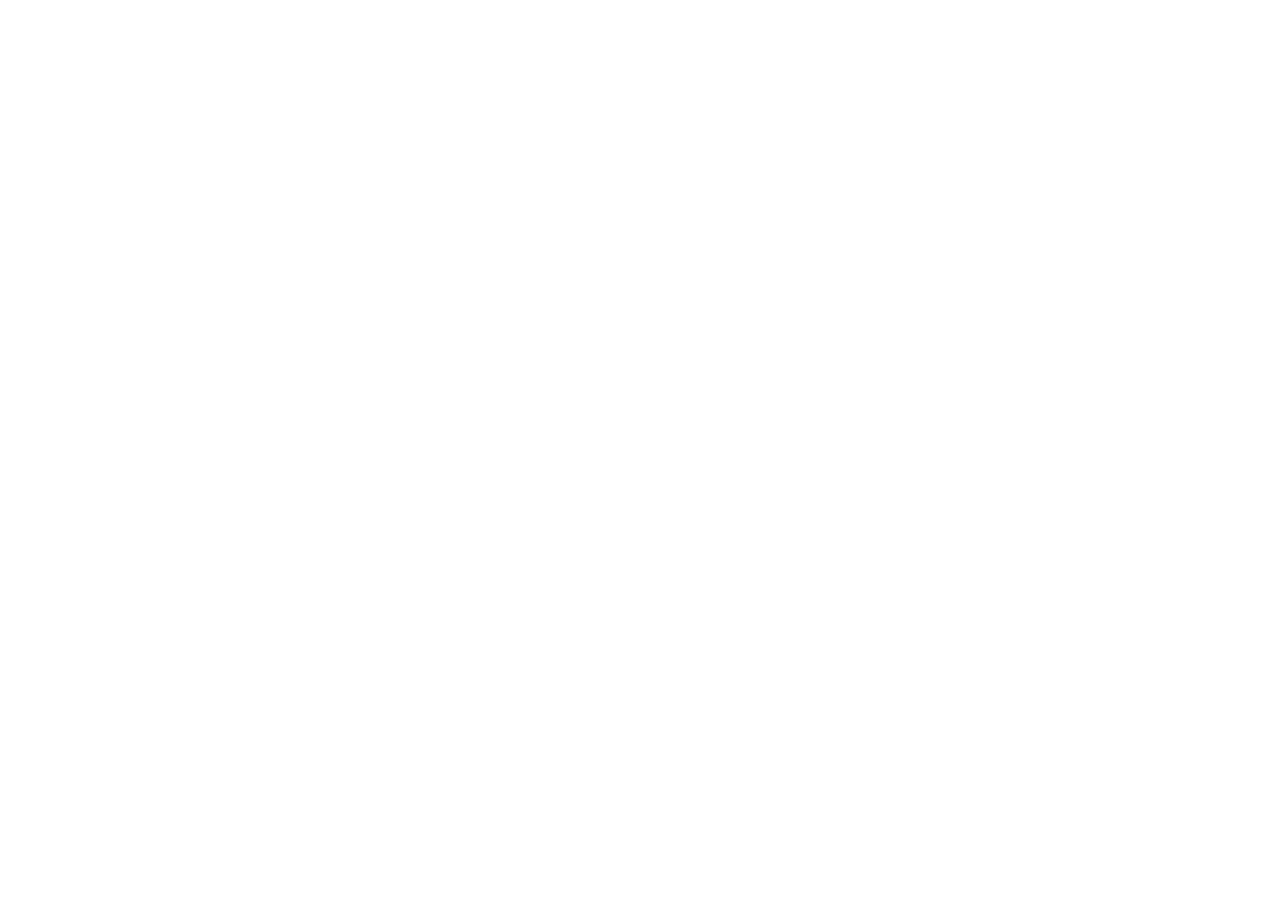
==== #1/index.html @ 60b27e2e "start" ====
<!DOCTYPE html>
<html lang="en">
<head>
    <meta charset="UTF-8">
    <meta name="viewport" content="width=device-width, initial-scale=1.0">
    <title>Document</title>
</head>
<body>
    
</body>
</html>
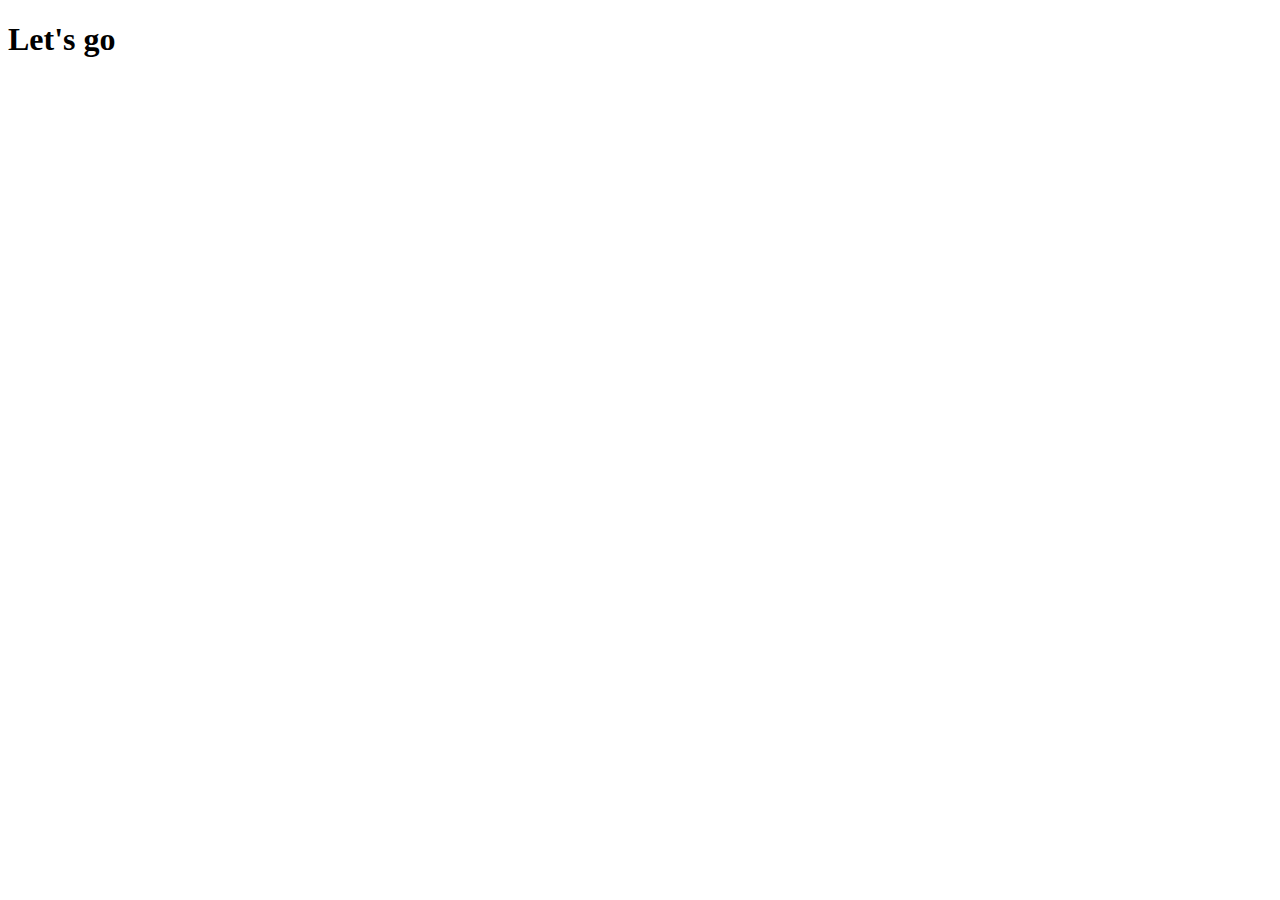
==== commit 673a51ec: "a" ====
--- a/#1/index.html
+++ b/#1/index.html
@@ -6,6 +6,8 @@
     <title>Document</title>
 </head>
 <body>
-    
+    <div>
+        <h1>Let's go</h1>
+    </div>
 </body>
 </html>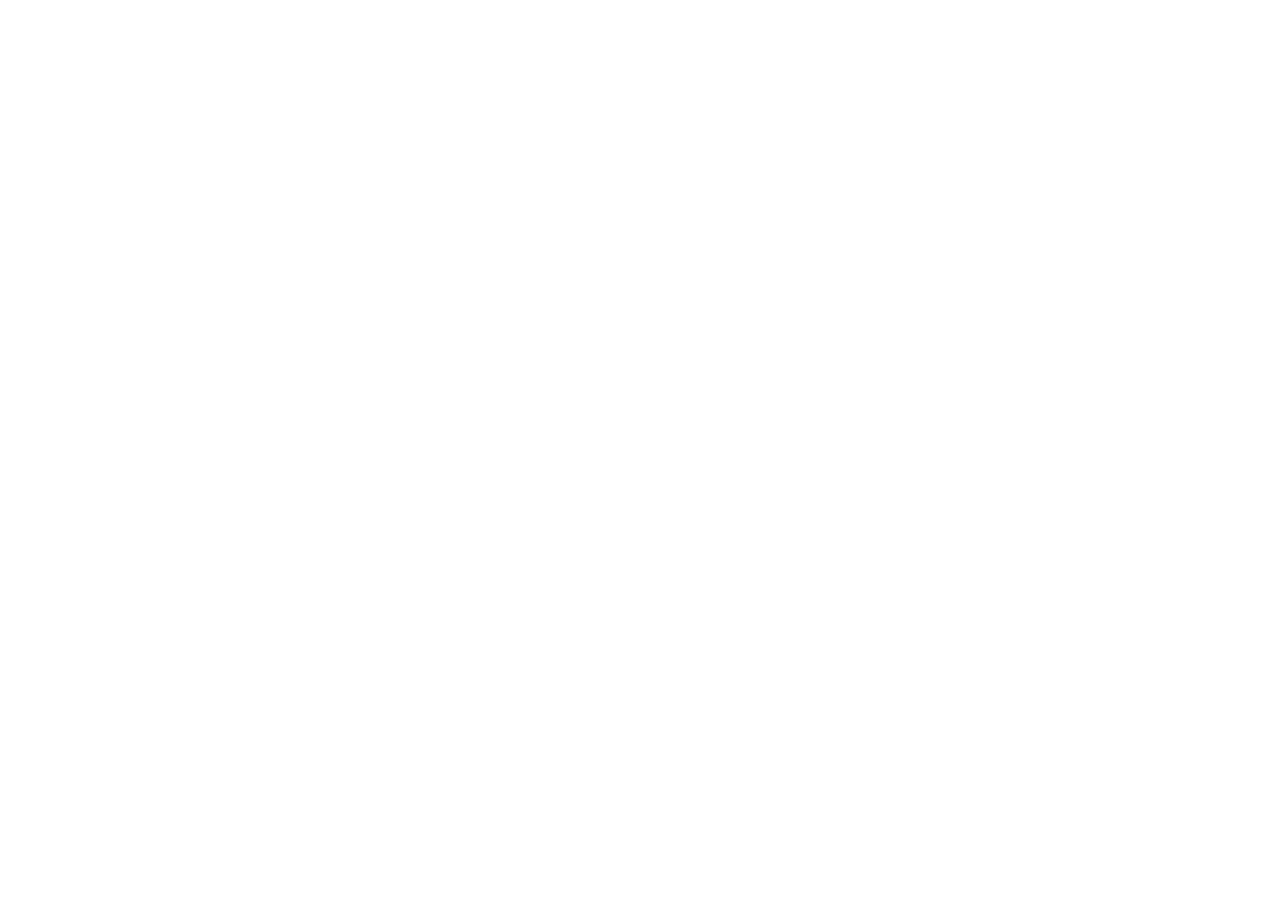
==== commit 9aa2a261: "assets" ====
--- a/#1/index.html
+++ b/#1/index.html
@@ -7,7 +7,7 @@
 </head>
 <body>
     <div>
-        <h1>Let's go</h1>
+    
     </div>
 </body>
 </html>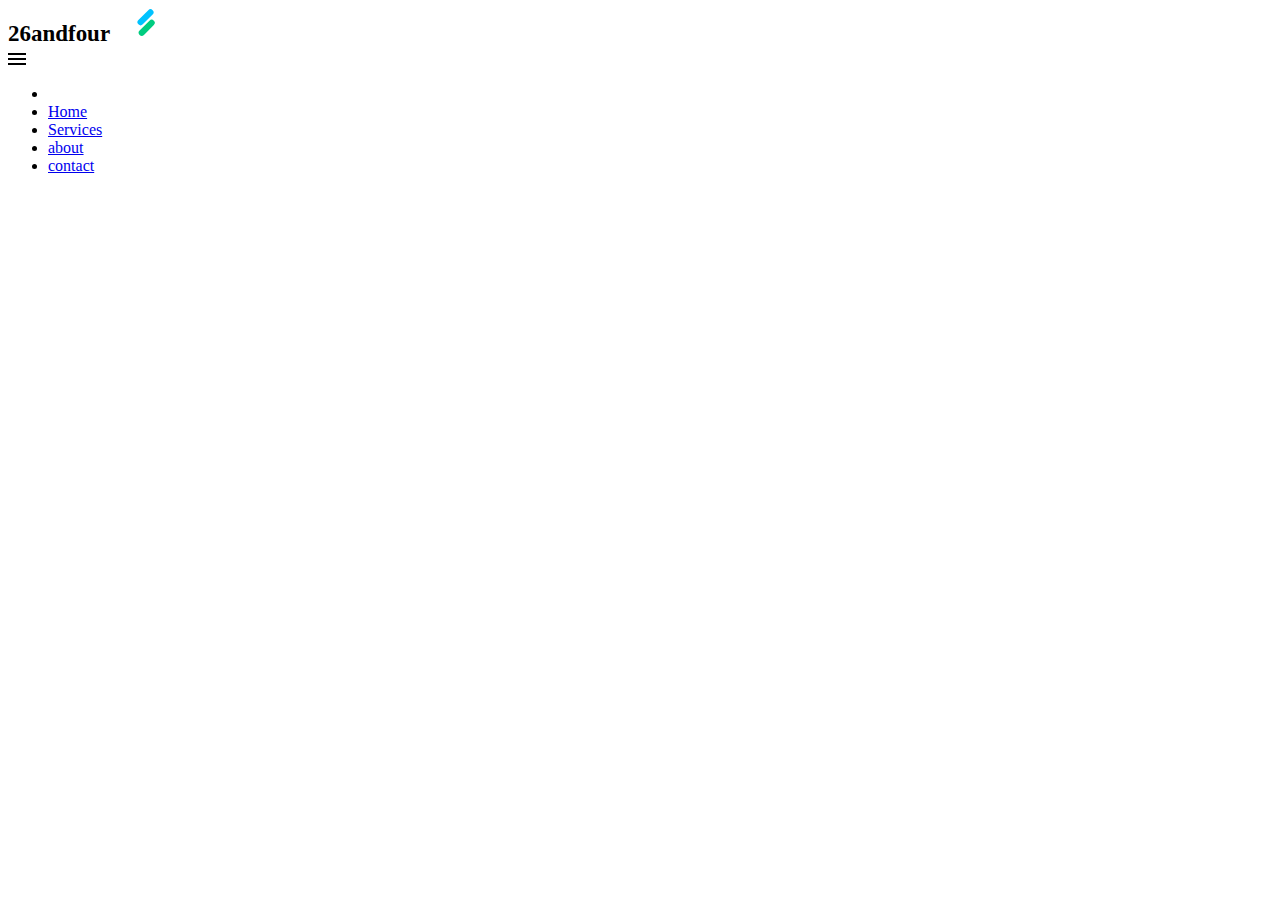
==== commit b7ce2d66: "s" ====
--- a/#1/index.html
+++ b/#1/index.html
@@ -7,7 +7,22 @@
 </head>
 <body>
     <div>
-    
+    <div class="maincontainer">
+        <header></header>
+        <img src="./assets/svg/logo.svg" alt="logo" class="mainlogo">
+        <nav>
+            <a href="#" class="hide-desktop">
+                <img src="./assets/svg/ham.svg" alt="menu" class="menu" id="menu">
+            </a>
+            <ul class="show-desktop hide-desktop">
+                <li id="exit" class="exit-btn hide-desktop"><img src="./assets/svg/exit.svg" alt=""></li>
+                <li><a href="#">Home</a></li>
+                <li><a href="#">Services</a></li>
+                <li><a href="#">about</a></li>
+                <li><a href="#">contact</a></li>
+            </ul>
+        </nav>
+    </div>
     </div>
 </body>
 </html>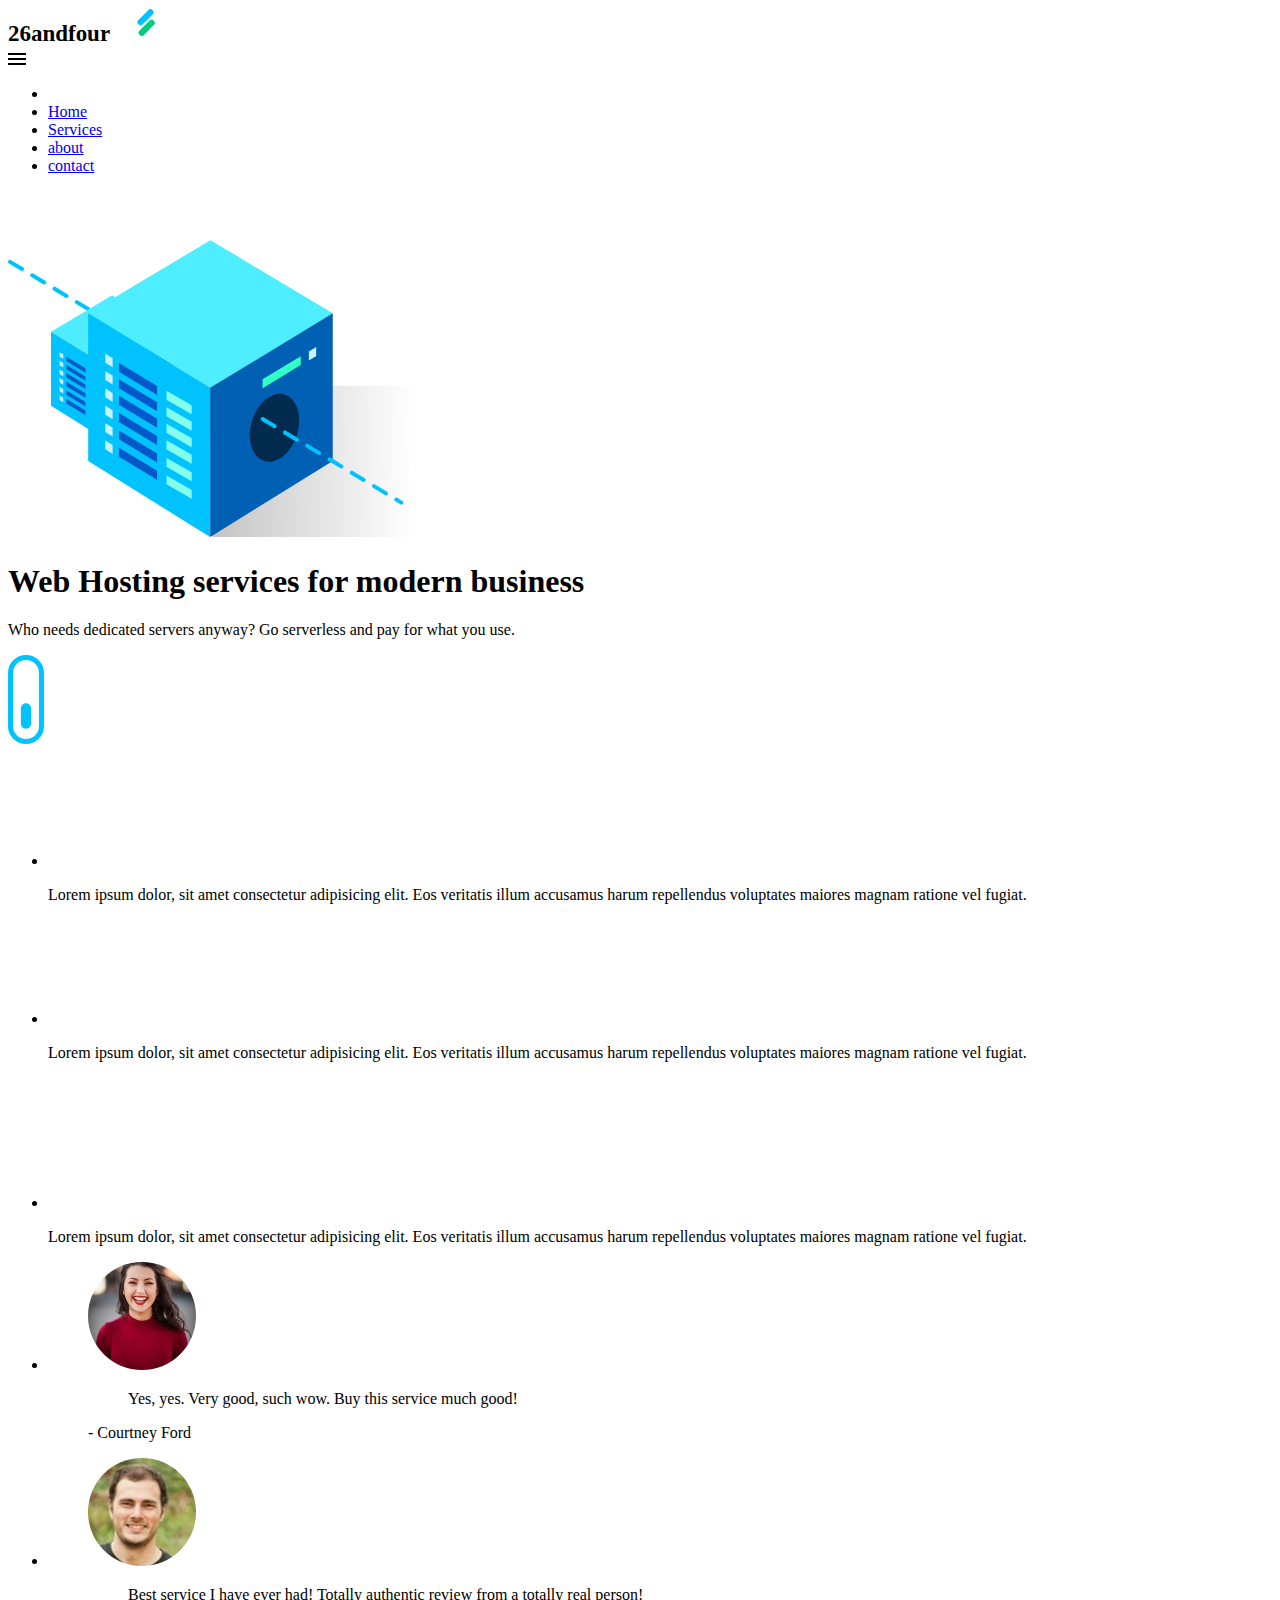
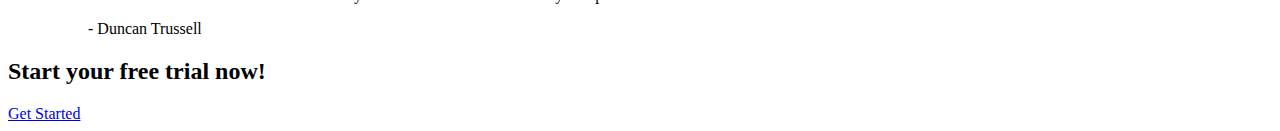
==== commit cf3c7b0c: "updated" ====
--- a/#1/index.html
+++ b/#1/index.html
@@ -1,28 +1,81 @@
 <!DOCTYPE html>
 <html lang="en">
+
 <head>
     <meta charset="UTF-8">
     <meta name="viewport" content="width=device-width, initial-scale=1.0">
     <title>Document</title>
 </head>
+
 <body>
     <div>
-    <div class="maincontainer">
-        <header></header>
-        <img src="./assets/svg/logo.svg" alt="logo" class="mainlogo">
-        <nav>
-            <a href="#" class="hide-desktop">
-                <img src="./assets/svg/ham.svg" alt="menu" class="menu" id="menu">
-            </a>
-            <ul class="show-desktop hide-desktop">
-                <li id="exit" class="exit-btn hide-desktop"><img src="./assets/svg/exit.svg" alt=""></li>
-                <li><a href="#">Home</a></li>
-                <li><a href="#">Services</a></li>
-                <li><a href="#">about</a></li>
-                <li><a href="#">contact</a></li>
+        <div class="maincontainer">
+            <header>
+                <img src="./assets/svg/logo.svg" alt="logo" class="mainlogo">
+                <nav>
+                    <a href="#" class="hide-desktop">
+                        <img src="./assets/svg/ham.svg" alt="menu" class="menu" id="menu">
+                    </a>
+                    <ul class="show-desktop hide-desktop">
+                        <li id="exit" class="exit-btn hide-desktop"><img src="./assets/svg/exit.svg" alt=""></li>
+                        <li><a href="#">Home</a></li>
+                        <li><a href="#">Services</a></li>
+                        <li><a href="#">about</a></li>
+                        <li><a href="#">contact</a></li>
+                    </ul>
+                </nav>
+        </div>
+        </header>
+        <section>
+            <img src="./assets/svg/server.svg" alt="server_graphic" class="server_image">
+            <h1>Web Hosting services for modern business</h1>
+            <p class="subhead">Who needs dedicated servers anyway? Go serverless and pay for what you use.</p>
+            <img src="./assets/svg/scroll.svg" alt="scroll_down" class="scroll hide-mobile show-desktop">
+        </section>
+    </div>
+    <div class="blue-container">
+        <div class="container">
+            <ul>
+                <li><img src="./assets/svg/icon-1.svg" alt="calendar"></li>
+                <p>Lorem ipsum dolor, sit amet consectetur adipisicing elit. Eos veritatis illum accusamus harum
+                    repellendus
+                    voluptates maiores magnam ratione vel fugiat.</p>
+                <li><img src="./assets/svg/icon-2.svg" alt="calendar"></li>
+                <p>Lorem ipsum dolor, sit amet consectetur adipisicing elit. Eos veritatis illum accusamus harum
+                    repellendus
+                    voluptates maiores magnam ratione vel fugiat.</p>
+                <li><img src="./assets/svg/icon-3.svg" alt="calendar"></li>
+                <p>Lorem ipsum dolor, sit amet consectetur adipisicing elit. Eos veritatis illum accusamus harum
+                    repellendus
+                    voluptates maiores magnam ratione vel fugiat.</p>
             </ul>
-        </nav>
+        </div>
     </div>
+    <div class="grey-container">
+        <div class="container">
+            <ul>
+                <li>
+                    <figure>
+                        <img src="./assets/img/user1.png" alt="user_photo1">
+                        <blockquote>Yes, yes. Very good, such wow. Buy this service much good!</blockquote>
+                        <figcaption>- Courtney Ford</figcaption>
+                    </figure>
+                </li>
+                <li>
+                    <figure>
+                        <img src="./assets/img/user2.png" alt="user_photo2">
+                        <blockquote>Best service I have ever had! Totally authentic review from a totally real person!</blockquote>
+                        <figcaption>- Duncan Trussell</figcaption>
+                    </figure>
+                </li>
+            </ul>
+        </div>
     </div>
-</body>
+    <div class="container">
+        <h2>Start your free trial now!</h2>
+        <a href="#" class="call">Get Started</a>
+        
+    </div>
+    </body>
+
 </html>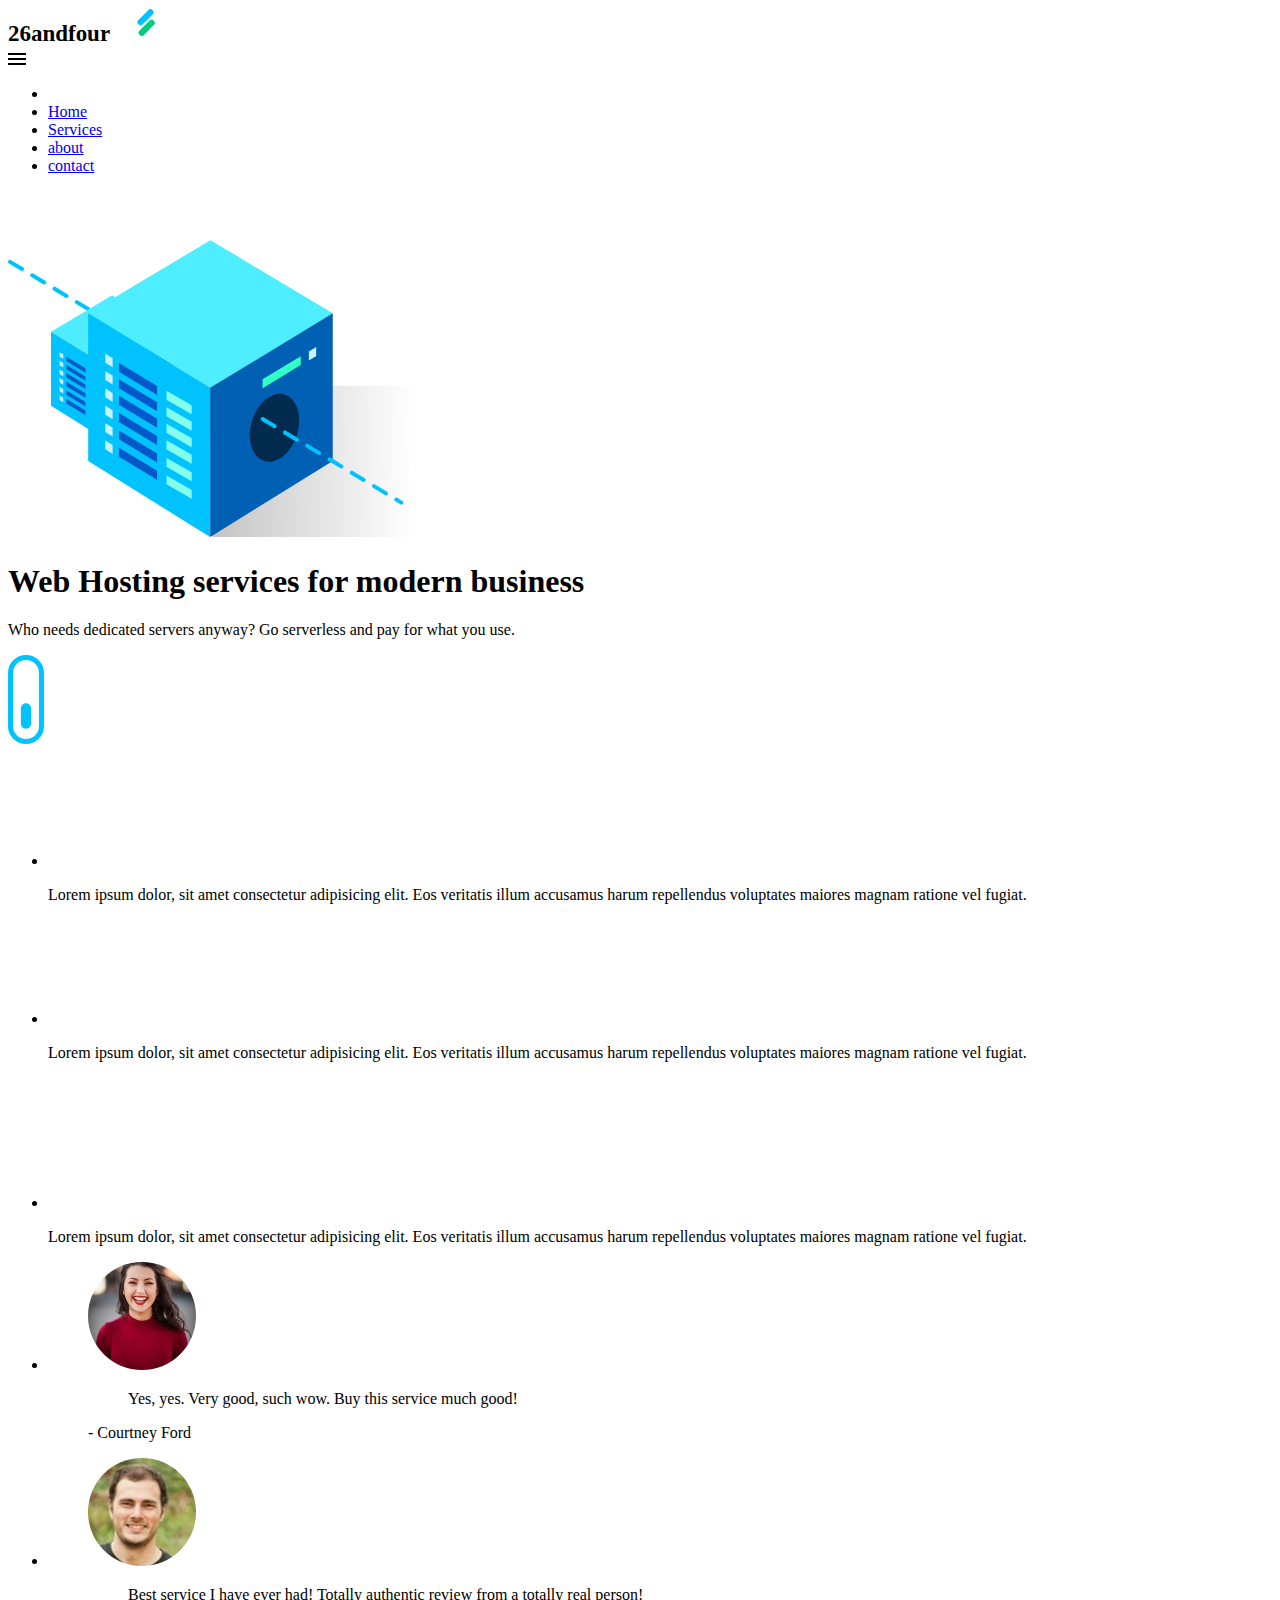
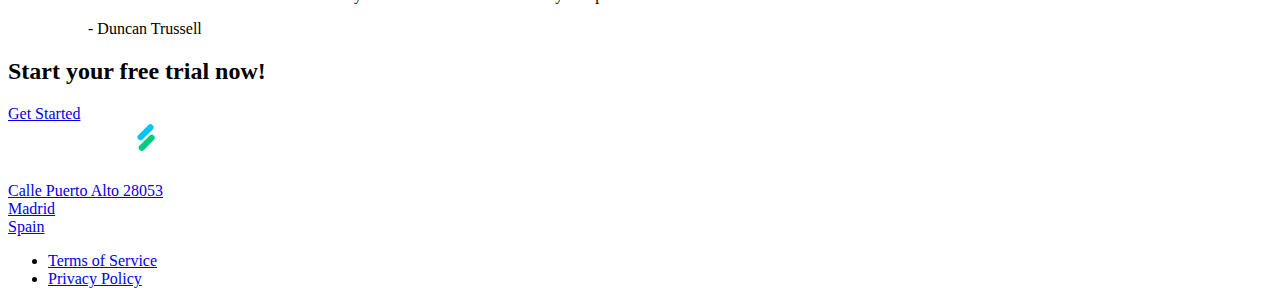
==== commit c29e95a7: "fonts" ====
--- a/#1/index.html
+++ b/#1/index.html
@@ -4,7 +4,8 @@
 <head>
     <meta charset="UTF-8">
     <meta name="viewport" content="width=device-width, initial-scale=1.0">
-    <title>Document</title>
+    <title>Web Hosting</title>
+    <link href="https://fonts.googleapis.com/css?family=Montserrat&display=swap" rel="stylesheet">
 </head>
 
 <body>
@@ -74,8 +75,23 @@
     <div class="container">
         <h2>Start your free trial now!</h2>
         <a href="#" class="call">Get Started</a>
-        
     </div>
+    <footer>
+        <div class="footer_container">
+            <div class="container">
+                <a href="#">
+                    <img src="./assets/svg/logo-white.svg" alt="logo-white" class="logo_footer">
+                    <p class="address">Calle Puerto Alto
+                    28053 <br> Madrid <br>
+                    Spain</p>
+                </a>
+                <ul class="footer-links">
+                    <li> <a href="#">Terms of Service</a></li>
+                    <li> <a href="#">Privacy Policy</a></li>
+                </ul>
+            </div>
+        </div>
+    </footer>
     </body>
 
 </html>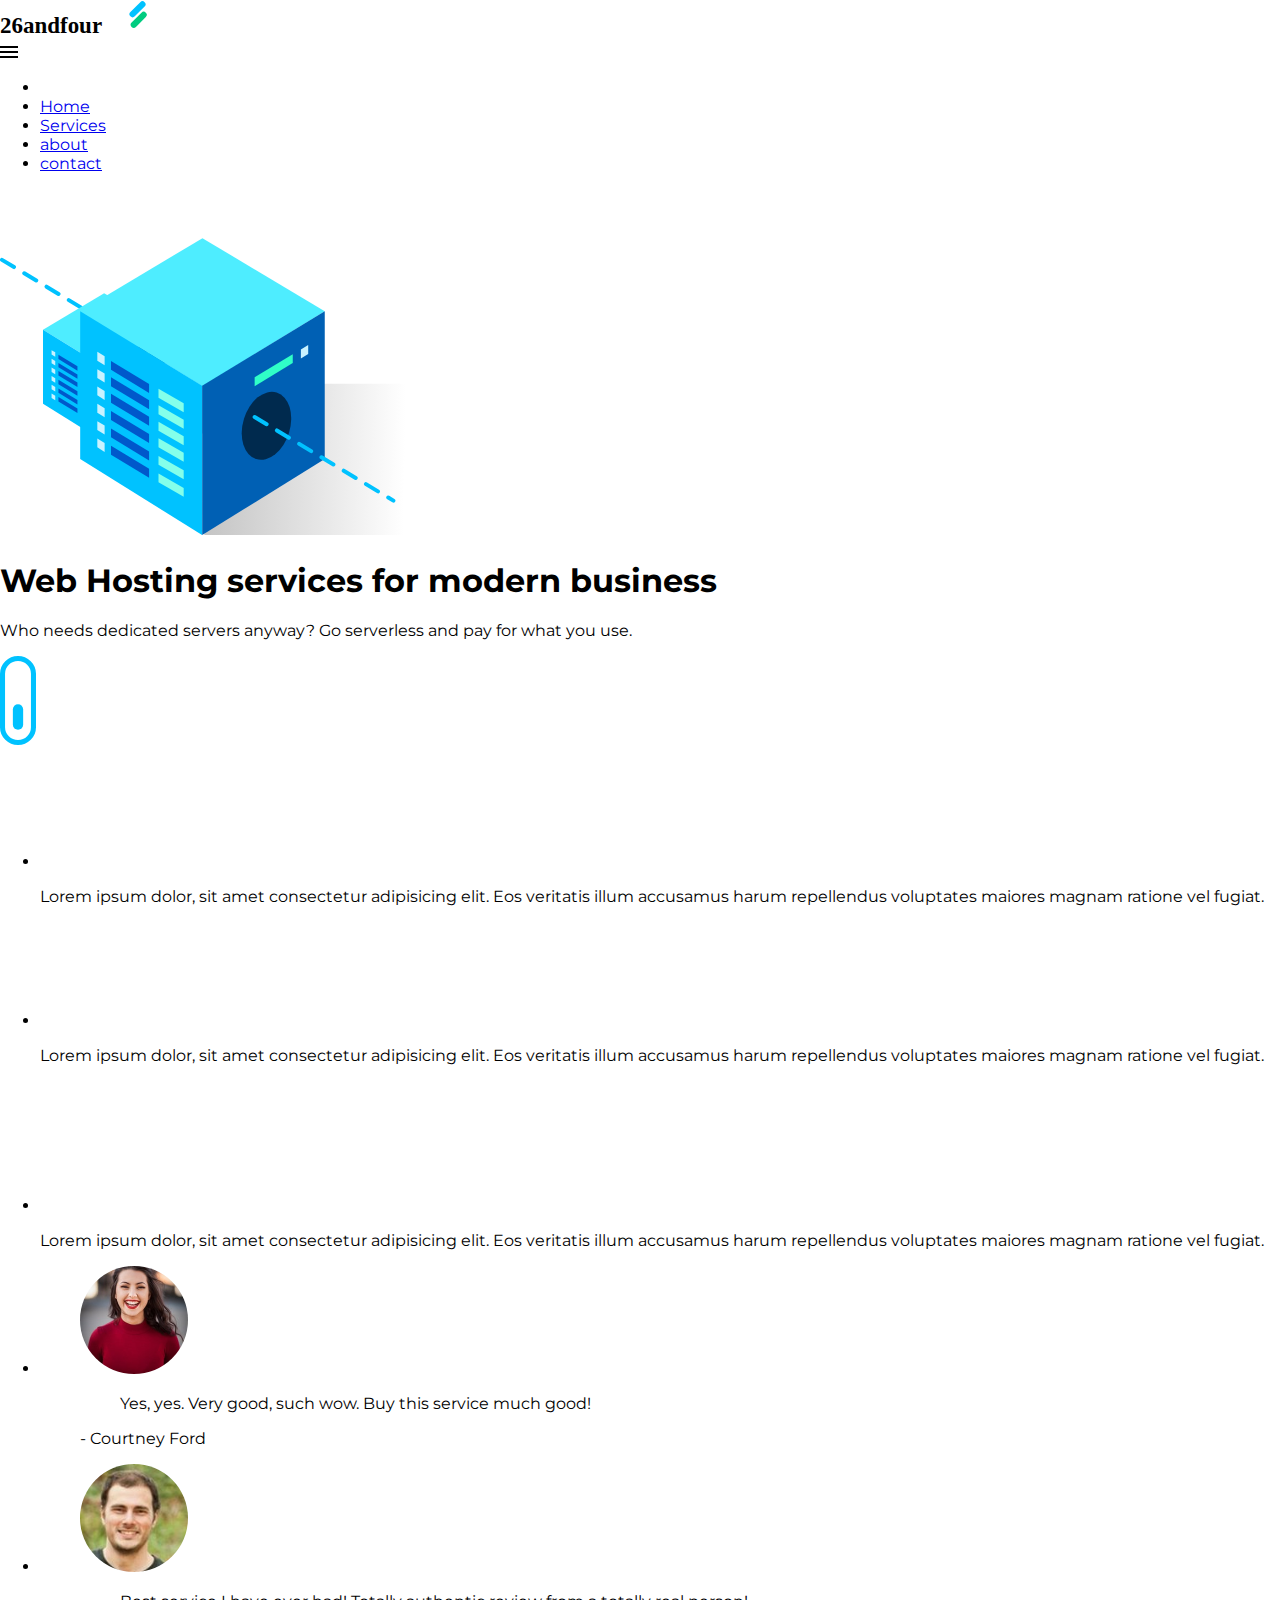
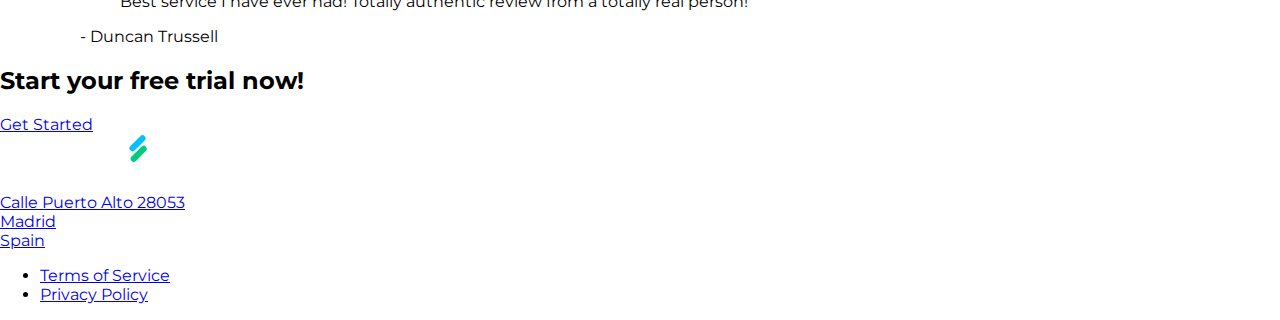
==== commit 119a47fa: "ss" ====
--- a/#1/index.html
+++ b/#1/index.html
@@ -5,6 +5,7 @@
     <meta charset="UTF-8">
     <meta name="viewport" content="width=device-width, initial-scale=1.0">
     <title>Web Hosting</title>
+    <link rel="stylesheet" href="./css/styles.css">
     <link href="https://fonts.googleapis.com/css?family=Montserrat&display=swap" rel="stylesheet">
 </head>
 
--- a/#1/css/styles.css
+++ b/#1/css/styles.css
@@ -0,0 +1,5 @@
+/* All styles goes here */
+body{
+    margin: 0;
+    font-family: 'Montserrat', sans-serif;
+}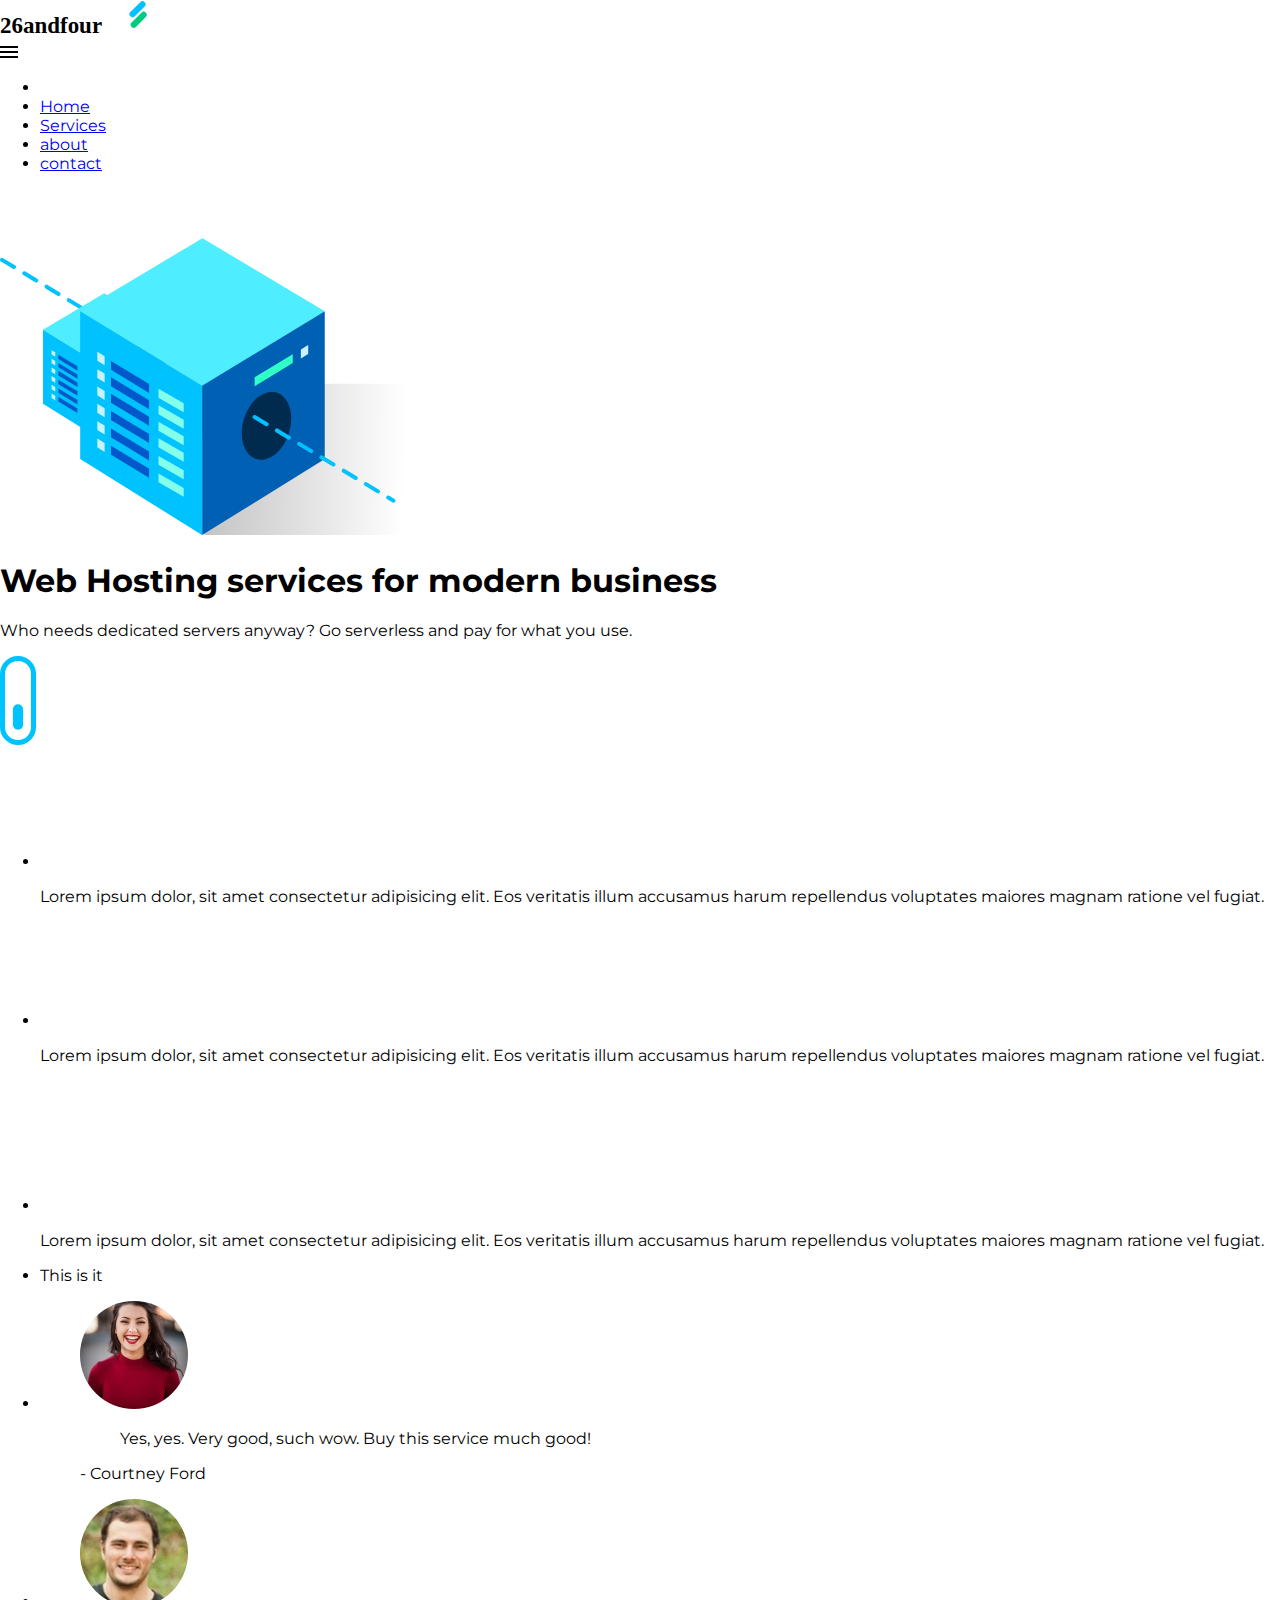
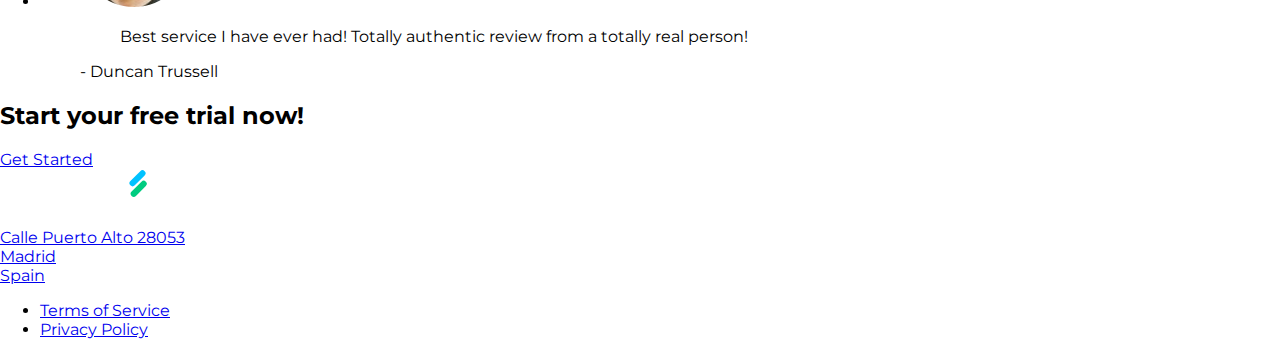
==== commit a1387240: "test" ====
--- a/#1/index.html
+++ b/#1/index.html
@@ -50,6 +50,7 @@
                 <p>Lorem ipsum dolor, sit amet consectetur adipisicing elit. Eos veritatis illum accusamus harum
                     repellendus
                     voluptates maiores magnam ratione vel fugiat.</p>
+                    <li>This is it</li>
             </ul>
         </div>
     </div>
